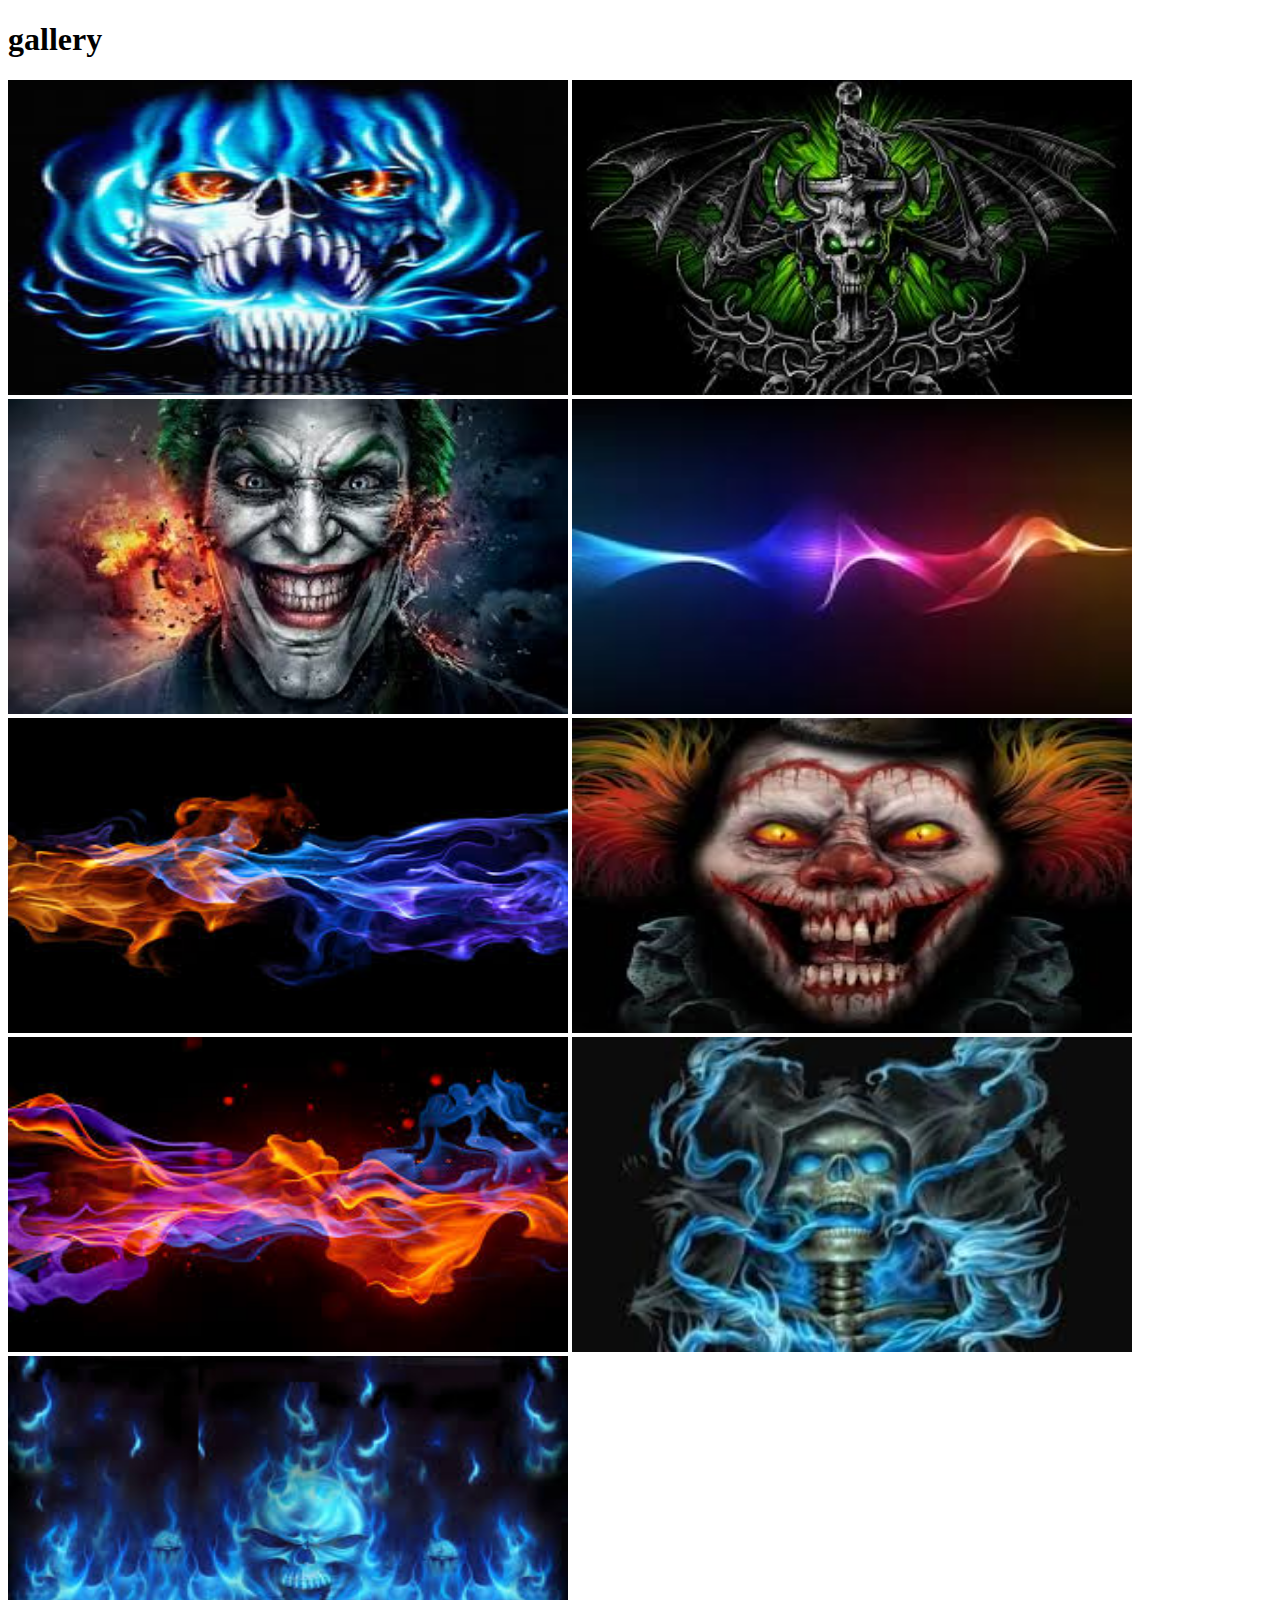
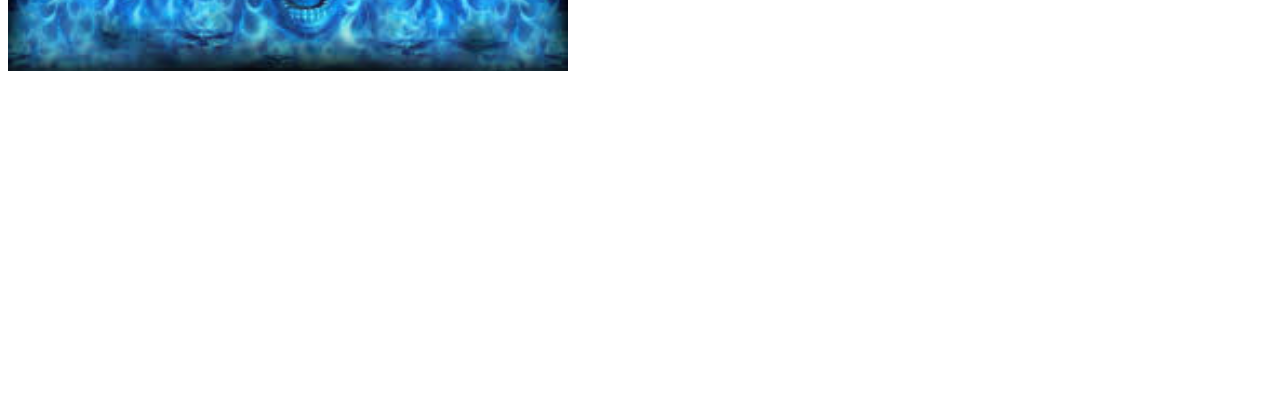
==== index.html @ cb0cd38f "initial commit" ====
<!DOCTYPE html>
<html>
<head>
    <title></title>
</head>

<body>
 <h1> gallery</h1>
  <img  width="560" height="315" src="img/blue flame.jpg" />
  <img width="560" height="315" src="img/new skull.jpg" />
  <img width="560" height="315"  src="img/joker.jpg" />
  <img  width="560" height="315" src="img/wave.jpg" />
  <img  width="560" height="315" src="img/mixing fire.jpg" />
  <img width="560" height="315" src="img/clown.jpg" />
  <img width="560" height="315"  src="img/mix fire.jpg" />
  <img  width="560" height="315" src="img/blue.jpg" />
    <img  width="560" height="315" src="img/blue flame skull.jpg" />
 <iframe width="560" height="315" src="https://www.youtube.com/embed/gwvXtfRjonc" frameborder="0" allowfullscreen></iframe>
 <iframe width="560" height="315" src="https://www.youtube.com/embed/kpjjbeKzE8Y" frameborder="0" allowfullscreen></iframe>
</body>

 

</html>
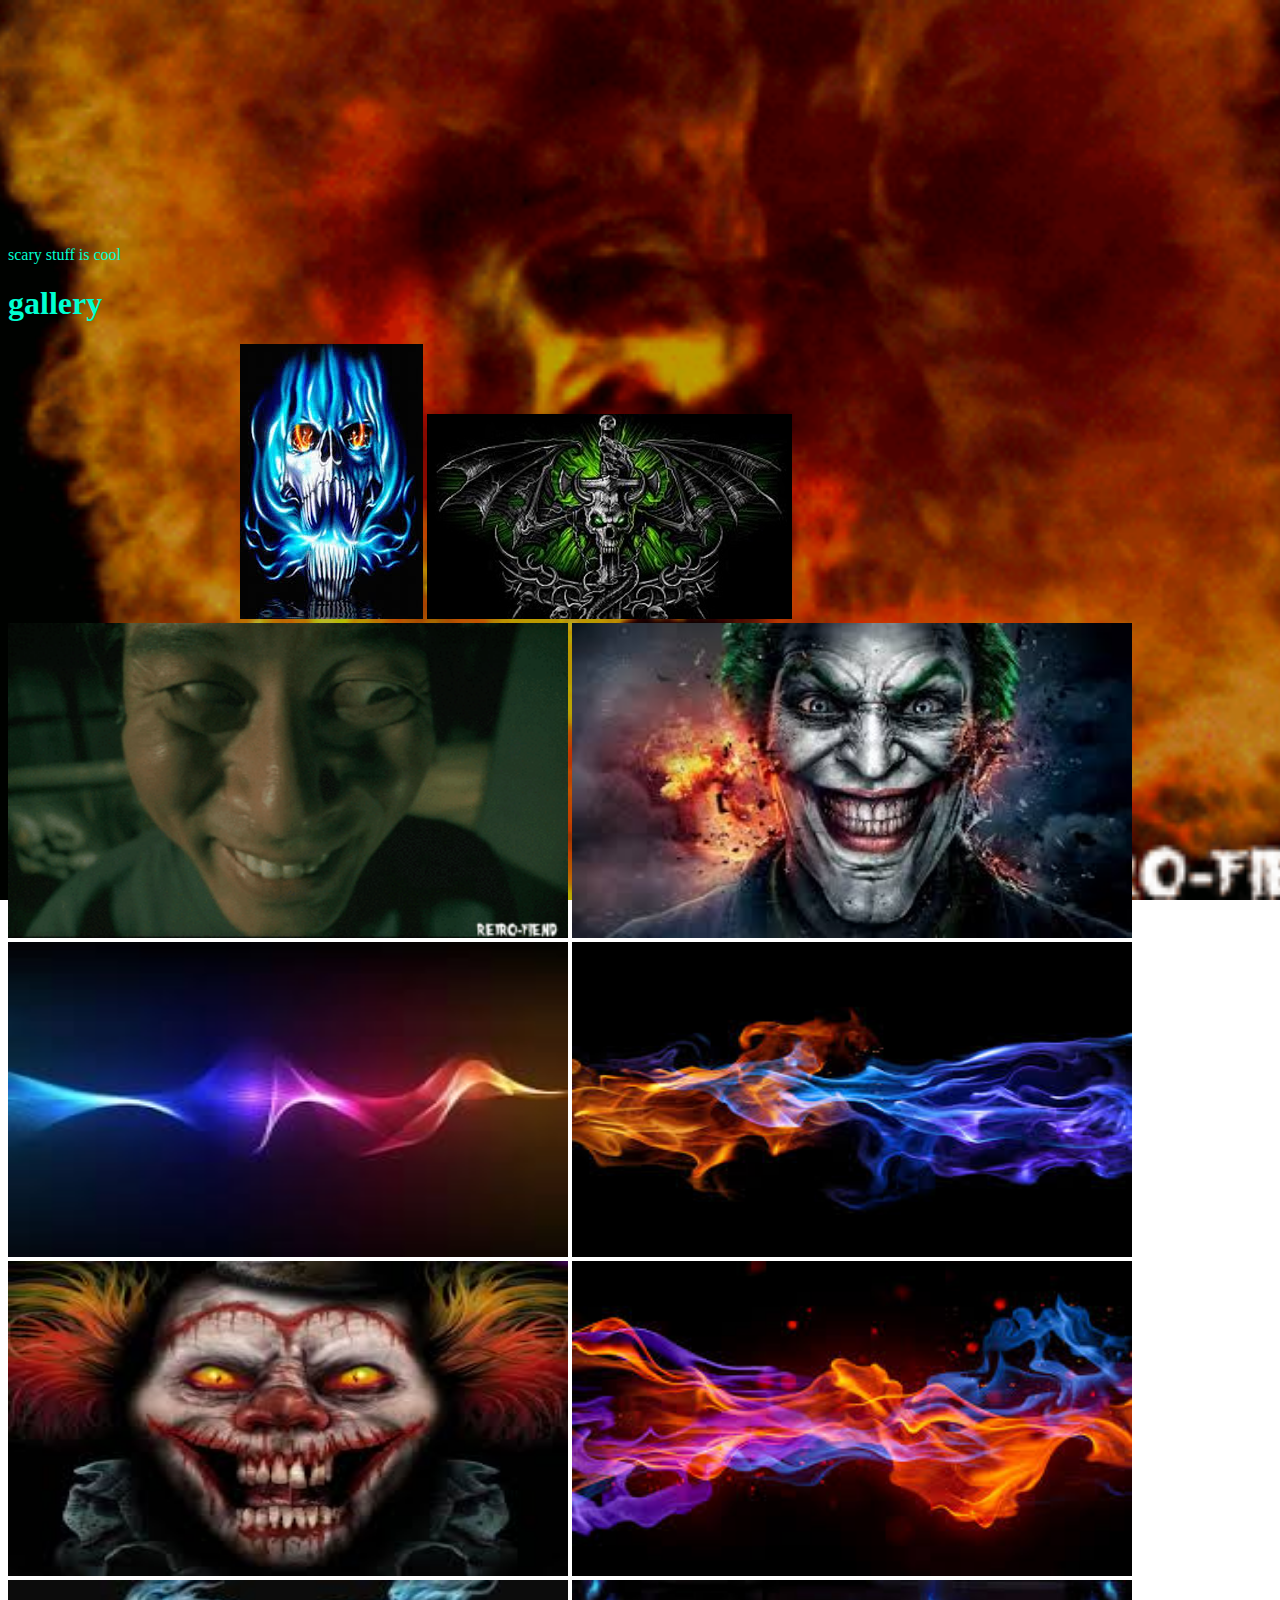
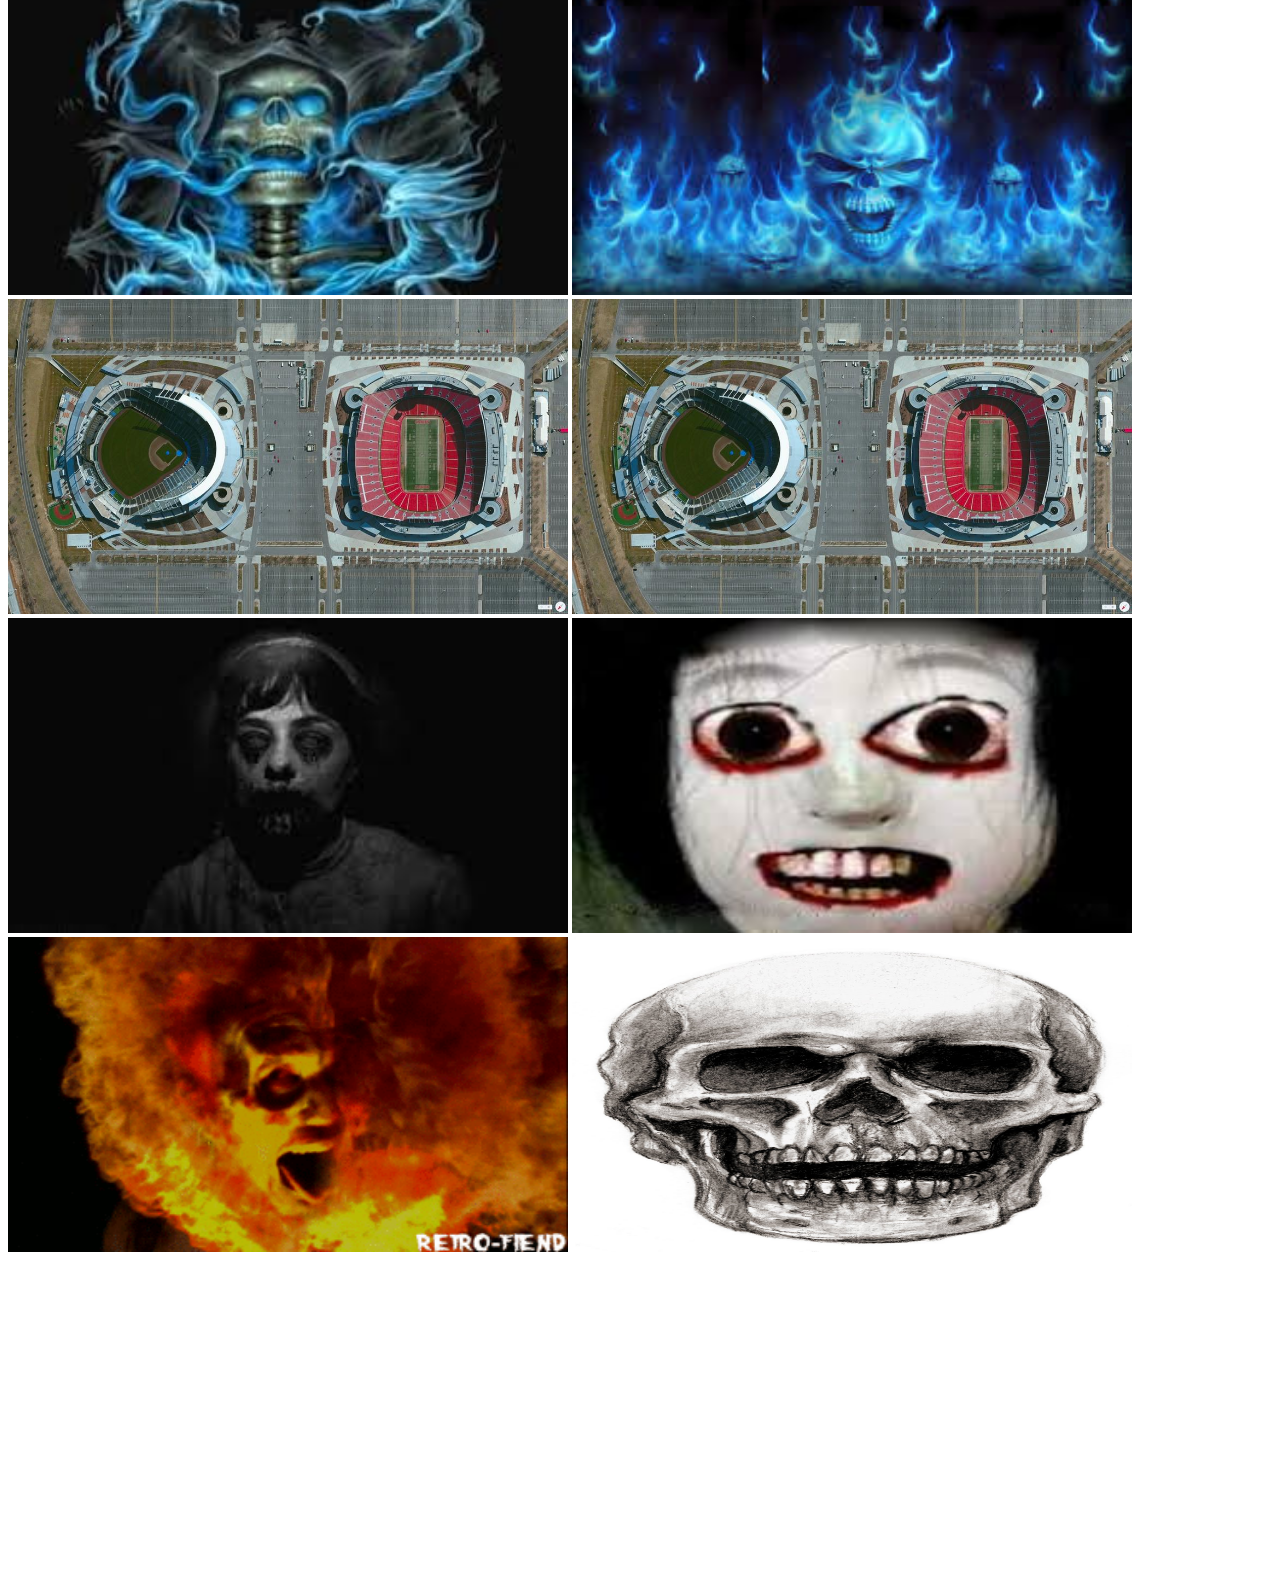
==== commit e62262e3: "a" ====
--- a/index.html
+++ b/index.html
@@ -1,22 +1,40 @@
 <!DOCTYPE html>
 <html>
+<iframe src="http://free.timeanddate.com/clock/i4qdoz96/n405/szw210/szh210/hocff0/hbw8/hfc0ff/cf100/hncf90/hwc090/hcc09f/hcw20/fas32/fnu2/mqcfff/mqs2/mql4/mqw6/mqd50/mhcf00/mhs2/mhl4/mhw4/mhd86/mmc0f0/mml7/mmw6/mmd76/hhs3/hhl50/hhw11/hmc0ff/hms3/hml80/hmw11/hscff0/hsl90/hsw6" frameborder="0" width="212" height="218"></iframe>
+<iframe src="http://free.timeanddate.com/clock/i4qdpmfd/n215/szw210/szh210/hoc0ff/hbw0/hfcf90/cf100/hnc000/hwc00f/hccfff/hcw7/hcd40/facf90/fnu2/fdi84/mqc111/mql19/mqw6/mqd50/mhcfff/mhl19/mhw6/mhd70/mmcf90/mml19/mmw2/mmd60/hhc0ff/hhs2/hhb0/hhw11/hhr1/hmcfff/hms2/hmw11/hmr1/hss2/hsb0/hsw11/hsr0" frameborder="0" width="212" height="218"></iframe>
+<iframe src="http://free.timeanddate.com/clock/i4qdpmfd/n228/szw210/szh210/hoc0ff/hbw0/hfcf90/cf100/hnc000/hwc00f/hccfff/hcw7/hcd40/facf90/fnu2/fdi84/mqc111/mql19/mqw6/mqd50/mhcfff/mhl19/mhw6/mhd70/mmcf90/mml19/mmw2/mmd60/hhc0ff/hhs2/hhb0/hhw11/hhr1/hmcfff/hms2/hmw11/hmr1/hss2/hsb0/hsw11/hsr0" frameborder="0" width="212" height="218"></iframe>
+
 <head>
     <title></title>
+	<link href="css/main.css" rel="stylesheet" />
 </head>
 
 <body>
+<P> scary stuff is cool</P>
+
  <h1> gallery</h1>
-  <img  width="560" height="315" src="img/blue flame.jpg" />
-  <img width="560" height="315" src="img/new skull.jpg" />
+  <div class="container">
+	  <img  src="img/blue flame.jpg" />
+	  <img  src="img/new skull.jpg" />
+  </div>
+  
+  <img width="560" height="315"  src="img/200.gif" />
   <img width="560" height="315"  src="img/joker.jpg" />
   <img  width="560" height="315" src="img/wave.jpg" />
   <img  width="560" height="315" src="img/mixing fire.jpg" />
   <img width="560" height="315" src="img/clown.jpg" />
   <img width="560" height="315"  src="img/mix fire.jpg" />
   <img  width="560" height="315" src="img/blue.jpg" />
-    <img  width="560" height="315" src="img/blue flame skull.jpg" />
+	<img  width="560" height="315" src="img/blue flame skull.jpg" />
+	 <img width="560" height="315"  src="img/royals.jpg" />
+  <img  width="560" height="315" src="img/cheifs.jpg" />
+  <img  width="560" height="315" src="img/see.jpg" />
+  <img width="560" height="315" src="img/scary.jpg" />
+  <img width="560" height="315"  src="img/fire face.gif" />
+  <img  width="560" height="315" src="img/mysummervacaition.jpg" />
  <iframe width="560" height="315" src="https://www.youtube.com/embed/gwvXtfRjonc" frameborder="0" allowfullscreen></iframe>
  <iframe width="560" height="315" src="https://www.youtube.com/embed/kpjjbeKzE8Y" frameborder="0" allowfullscreen></iframe>
+ 
 </body>
 
  
--- a/css/main.css
+++ b/css/main.css
@@ -0,0 +1,15 @@
+body {
+    background: url("../img/fire face.gif") no-repeat center center fixed;
+    background-size: cover;
+	color: #00FFD1
+}
+
+
+
+
+.container {
+   max-width:800px;
+   margin-right: auto;
+   margin-left: auto;
+}
+
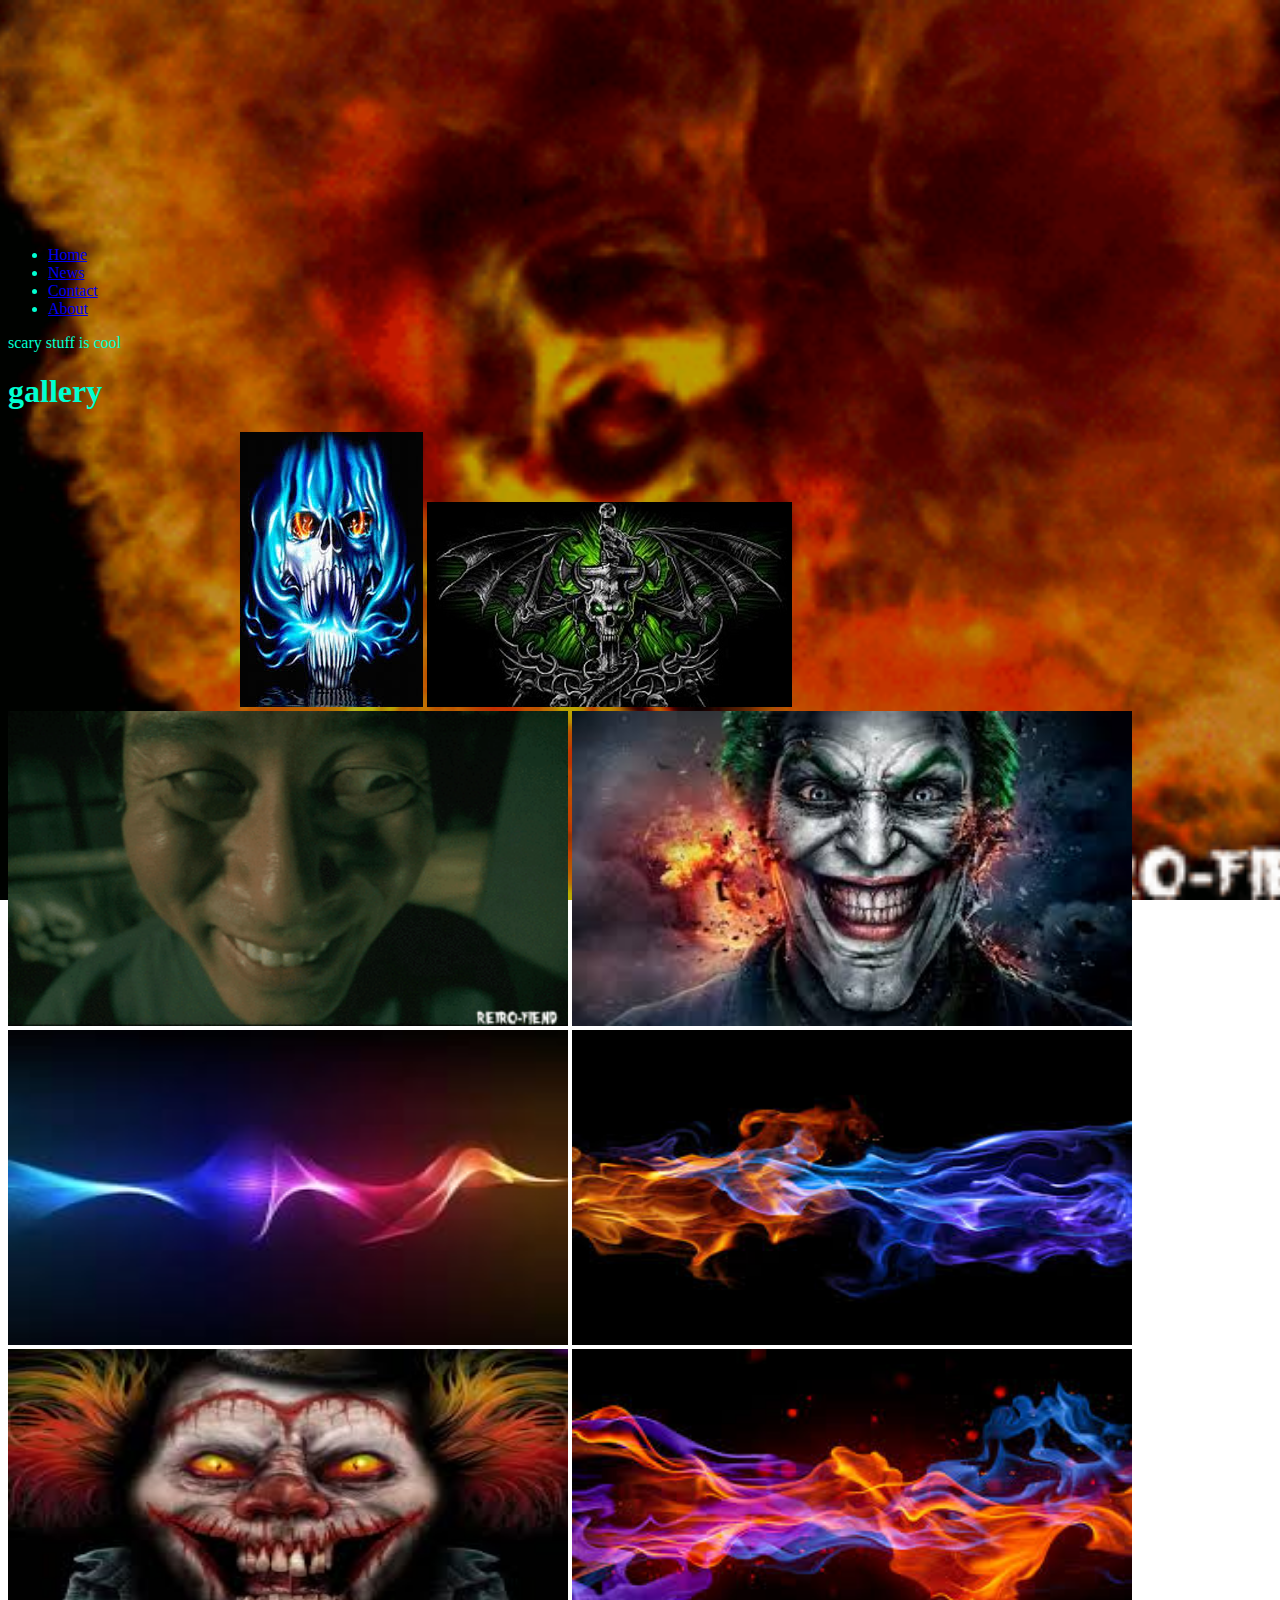
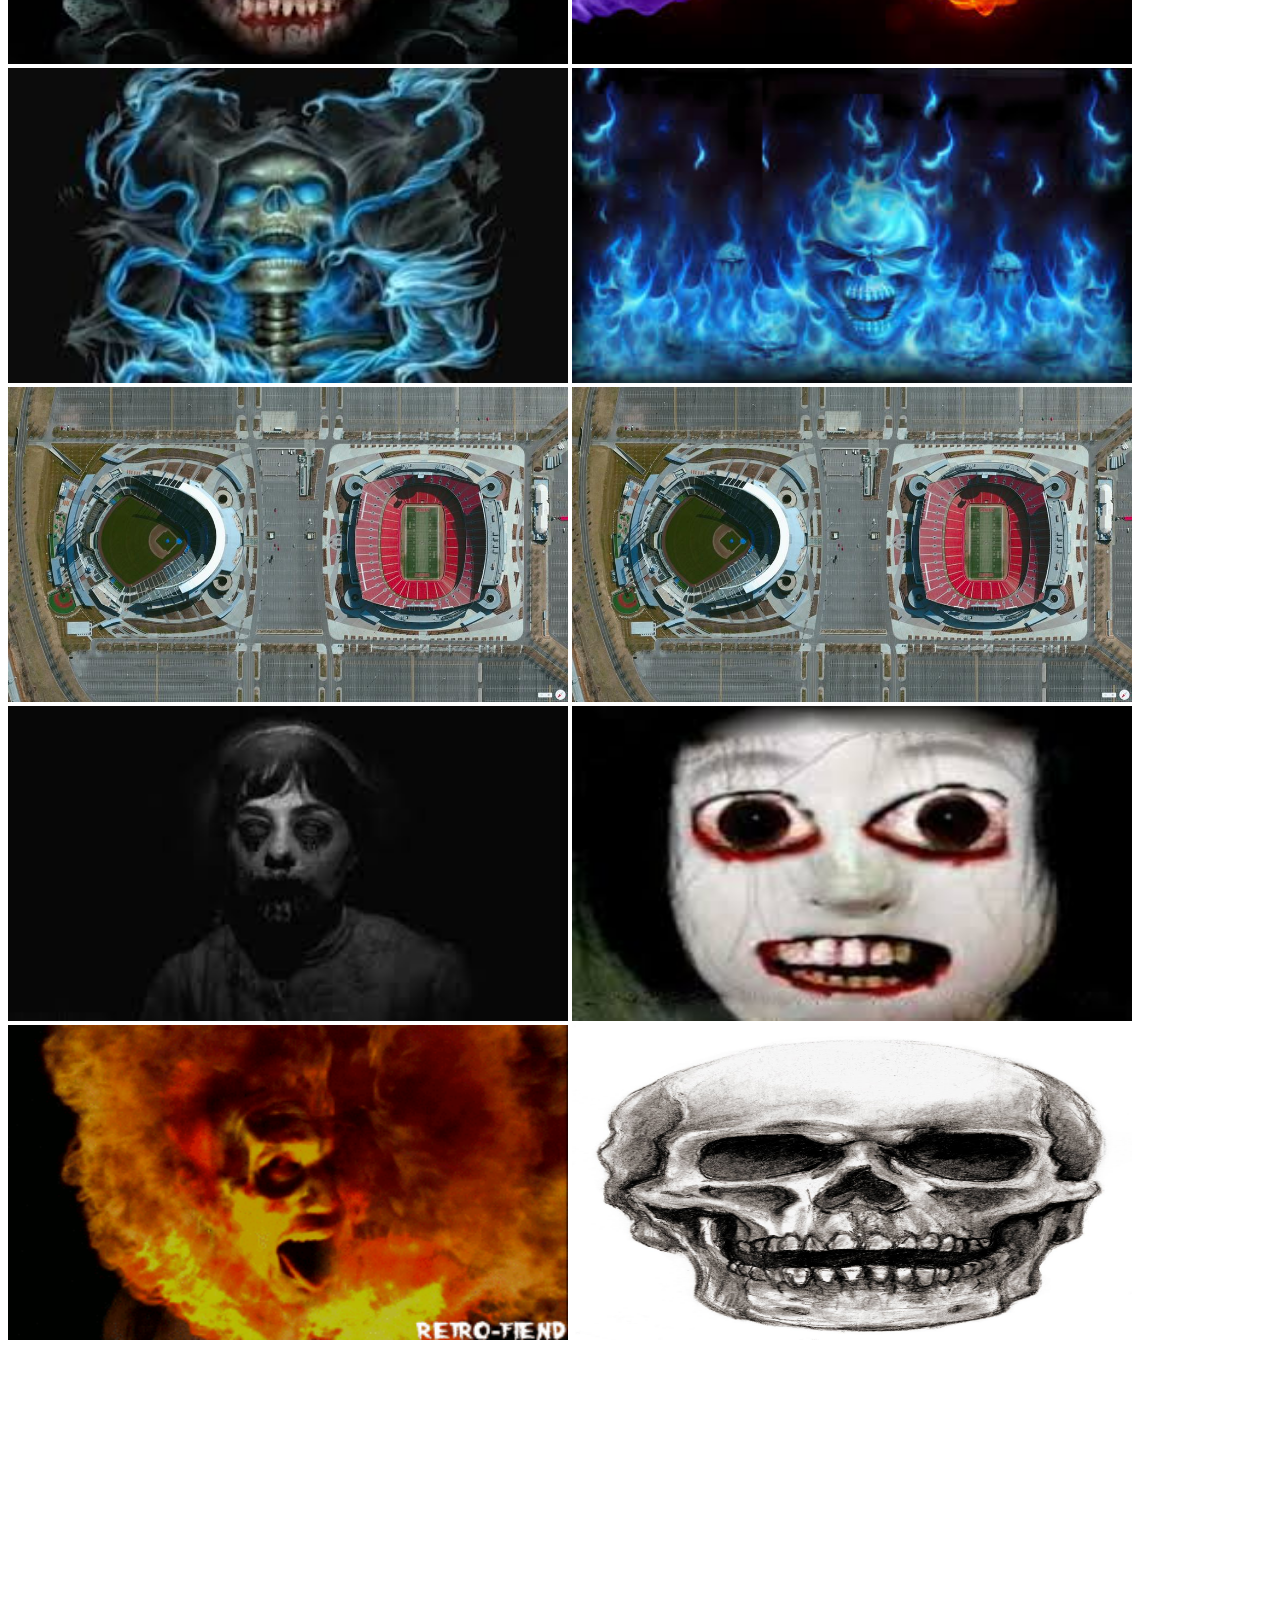
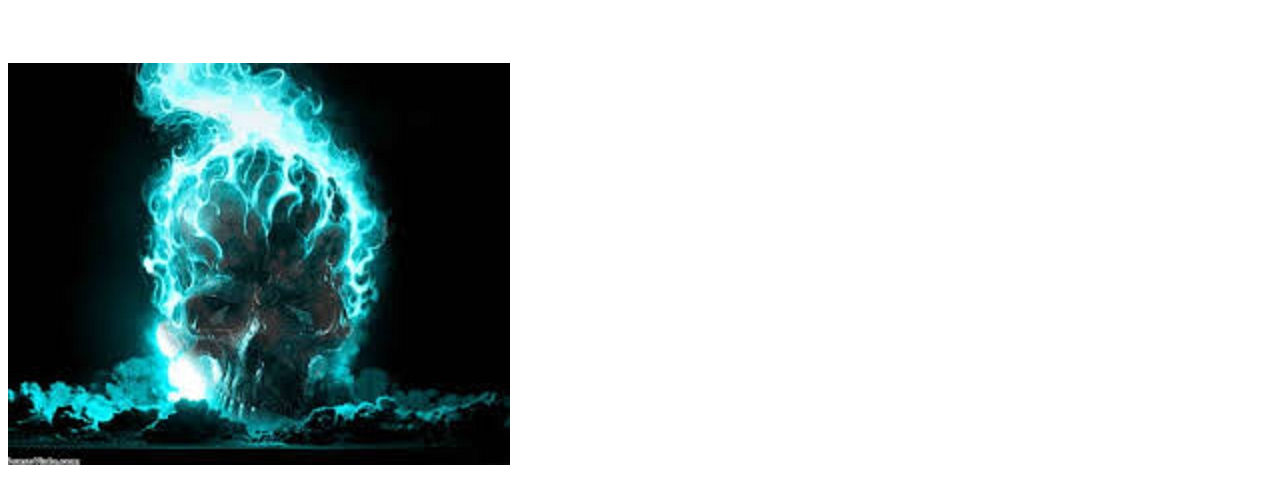
==== commit aa9025aa: "i" ====
--- a/index.html
+++ b/index.html
@@ -10,6 +10,14 @@
 </head>
 
 <body>
+
+<ul>
+  <li><a href="tour.html">Home</a></li>
+  <li><a href="something.html">News</a></li>
+  <li><a href="joes website.html">Contact</a></li>
+  <li><a href="what to do.html">About</a></li>
+</ul>
+
 <P> scary stuff is cool</P>
 
  <h1> gallery</h1>
@@ -34,7 +42,8 @@
   <img  width="560" height="315" src="img/mysummervacaition.jpg" />
  <iframe width="560" height="315" src="https://www.youtube.com/embed/gwvXtfRjonc" frameborder="0" allowfullscreen></iframe>
  <iframe width="560" height="315" src="https://www.youtube.com/embed/kpjjbeKzE8Y" frameborder="0" allowfullscreen></iframe>
- 
+  <img id="slides" src="img/new skull.jpg" />
+ <script src="js/main.js"></script>
 </body>
 
  
